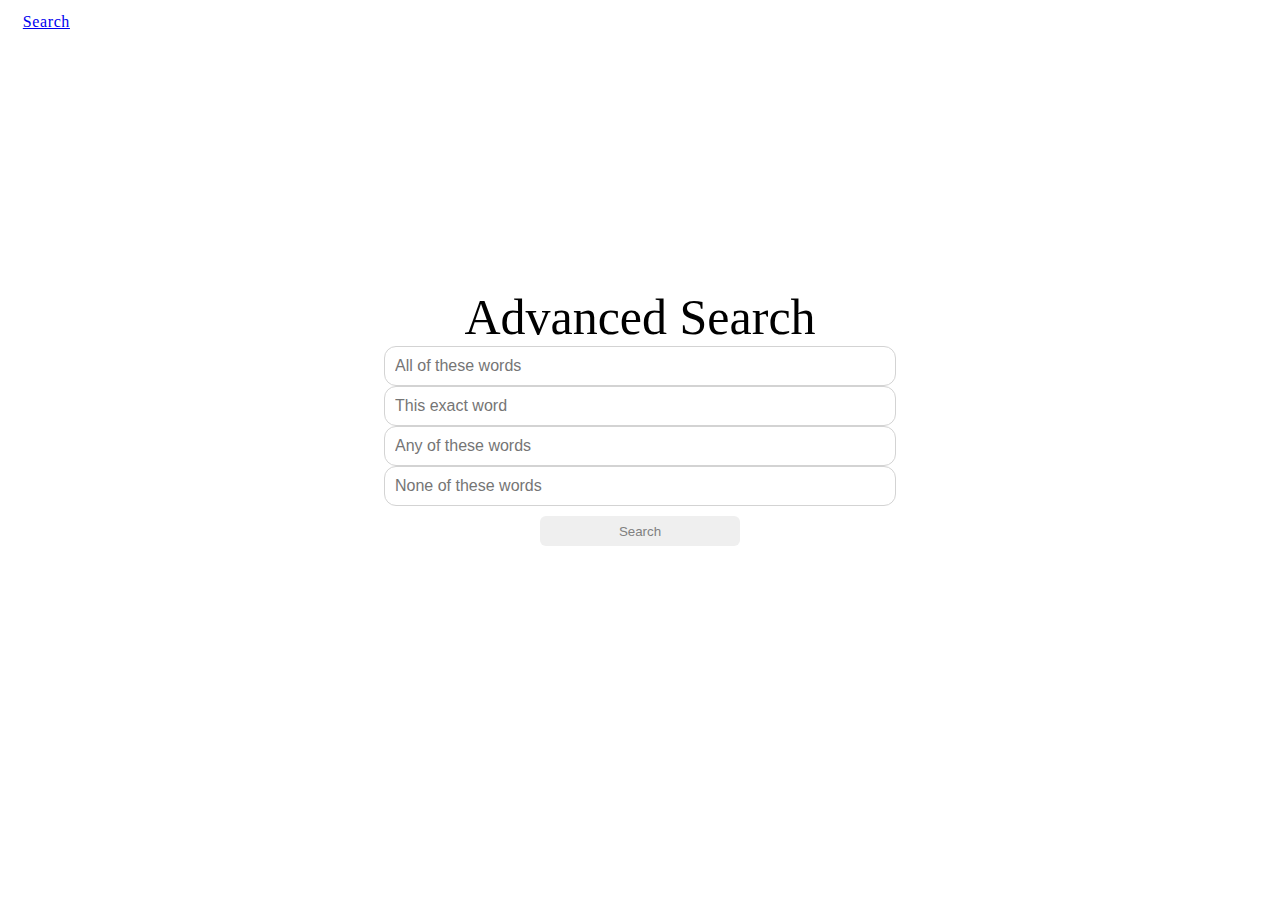
==== advanced.html @ 87a077fe "added 2 pages, made the code easier to understand" ====
<!DOCTYPE html>
<html lang="en">
<head>
    <meta charset="UTF-8">
    <title>Search</title>
    <link rel="stylesheet" href="style.css">
</head>
<body>
    <nav>
        <a href="search.html">Search</a>
    </nav>
    <div id="search">
        <p>Advanced Search</p>
        <form action="https://images.google.com/search">
            <input type="text" name="all" class="searchbar" placeholder="All of these words">
            <input type="text" name="exact" class="searchbar" placeholder="This exact word">
            <input type="text" name="any" class="searchbar" placeholder="Any of these words">
            <input type="text" name="none" class="searchbar" placeholder="None of these words">
            <div class="container">
                <button type="submit" value="search">Search</button>
            </div>
        </form>
    </div>
</body>
</html>
---- style.css ----
* {
    box-sizing: border-box;
    outline: none;
    margin: 0;
    padding: 0;
}

html, body {
    height: 100%;
}

p {
    font-size: 50px;
}

nav {
    padding: 1%;
    height: 9%;
    letter-spacing: 0.6px;
    display: flex:
}

nav a {
    margin: 10px;
}

form {
    width: 40%;
}

#search {
    display: flex;
    width: 100%;
    height: 90%;
    display: flex;
    align-items: center;
    justify-content: center;
    flex-direction: column;
}

.container {
    margin-bottom: 8em;
    display: flex;
    justify-content: center;
}

.container button {
    margin: 10px;
}

.searchbar {
    width: 100%;
    height: 40px;
    border: 1px solid lightgray;
    border-radius: 12px;
    font-size: 16px;
    padding-left: 10px;
}

.searchbar:hover {
    box-shadow: lightgray 0px 0px 2px 2px;
}

button {
    width: 200px;
    height: 30px;
    border: none;
    border-radius: 6px;
    color: gray;
}

button:hover {
    border: 1px solid lightslategrey;
    cursor: pointer;
    color: #252525;
    box-shadow: lightslategray 0px 0px 1px 1px;
}
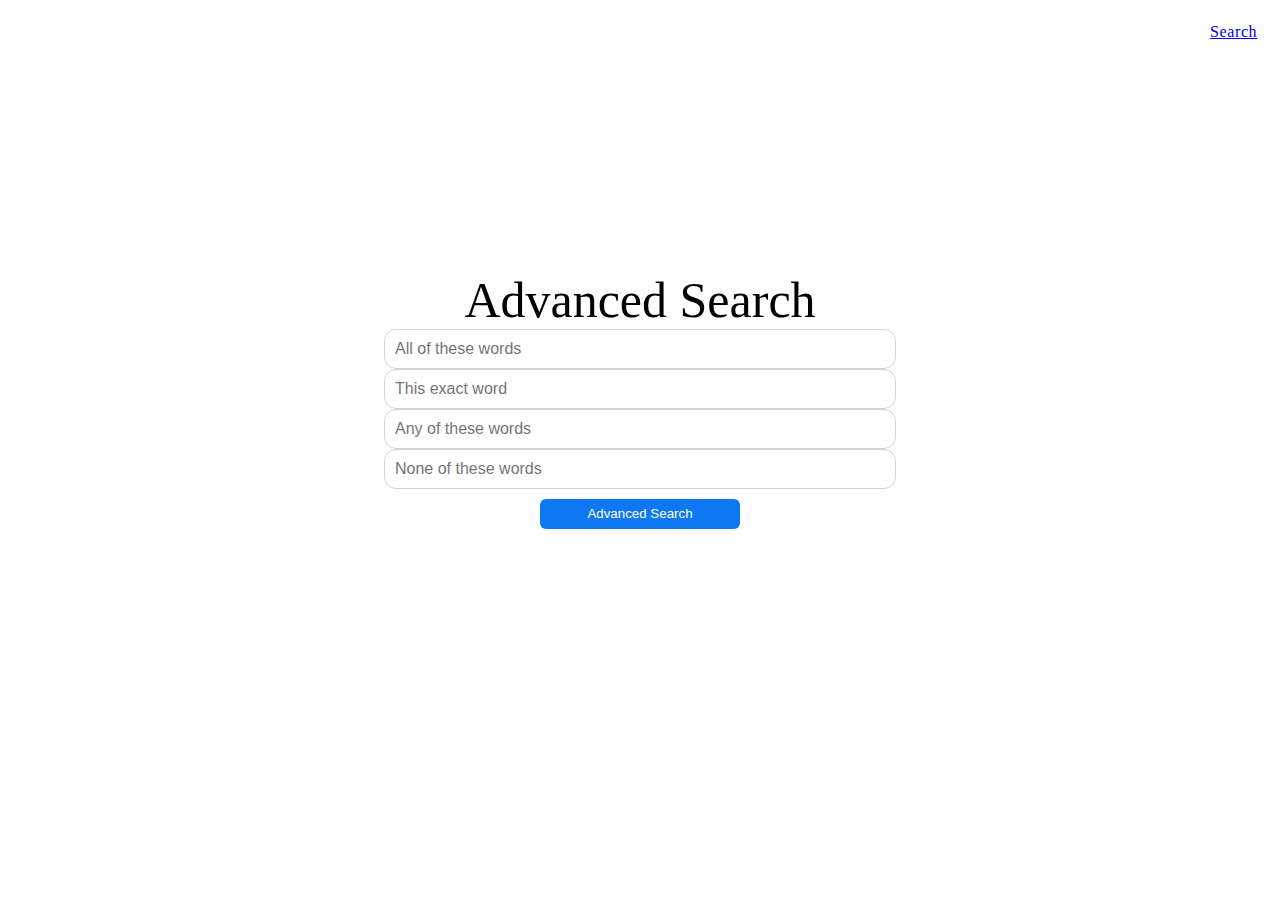
==== commit 76f24c3b: "finish" ====
--- a/advanced.html
+++ b/advanced.html
@@ -1,25 +1,47 @@
 <!DOCTYPE html>
 <html lang="en">
-<head>
-    <meta charset="UTF-8">
+  <head>
+    <meta charset="UTF-8" />
     <title>Search</title>
-    <link rel="stylesheet" href="style.css">
-</head>
-<body>
-    <nav>
-        <a href="search.html">Search</a>
-    </nav>
-    <div id="search">
-        <p>Advanced Search</p>
-        <form action="https://images.google.com/search">
-            <input type="text" name="all" class="searchbar" placeholder="All of these words">
-            <input type="text" name="exact" class="searchbar" placeholder="This exact word">
-            <input type="text" name="any" class="searchbar" placeholder="Any of these words">
-            <input type="text" name="none" class="searchbar" placeholder="None of these words">
-            <div class="container">
-                <button type="submit" value="search">Search</button>
-            </div>
-        </form>
-    </div>
-</body>
-</html>+    <link rel="stylesheet" href="style.css" />
+  </head>
+  <body>
+    <header>
+      <nav>
+        <a href="index.html">Search</a>
+      </nav>
+    </header>
+    <section id="search">
+      <p>Advanced Search</p>
+      <form action="https://images.google.com/search">
+        <input
+          type="text"
+          name="as_q"
+          class="searchbar"
+          placeholder="All of these words"
+        />
+        <input
+          type="text"
+          name="as_epq"
+          class="searchbar"
+          placeholder="This exact word"
+        />
+        <input
+          type="text"
+          name="as_oq"
+          class="searchbar"
+          placeholder="Any of these words"
+        />
+        <input
+          type="text"
+          name="as_eq"
+          class="searchbar"
+          placeholder="None of these words"
+        />
+        <div class="adv">
+          <button type="submit" value="search">Advanced Search</button>
+        </div>
+      </form>
+    </section>
+  </body>
+</html>
--- a/style.css
+++ b/style.css
@@ -1,77 +1,141 @@
 * {
-    box-sizing: border-box;
-    outline: none;
-    margin: 0;
-    padding: 0;
+  box-sizing: border-box;
+  outline: none;
+  margin: 0;
+  padding: 0;
 }
 
-html, body {
-    height: 100%;
+html,
+body {
+  height: 100%;
 }
 
 p {
-    font-size: 50px;
+  font-size: 50px;
 }
 
 nav {
-    padding: 1%;
-    height: 9%;
-    letter-spacing: 0.6px;
-    display: flex:
+  padding: 1%;
+  height: 9%;
+  letter-spacing: 0.6px;
+  display: flex;
+  flex-direction: row-reverse;
 }
 
 nav a {
-    margin: 10px;
+  margin: 10px;
 }
 
 form {
-    width: 40%;
+  width: 40%;
+}
+
+@media (min-width: 726px) and (max-width: 1024px) {
+  form {
+    width: 50%;
+  }
+}
+
+@media (min-width: 320px) and (max-width: 726px) {
+  form {
+    width: 70%;
+  }
+}
+
+@media (min-width: 0px) and (max-width: 320px) {
+  form {
+    width: 80%;
+  }
 }
 
 #search {
-    display: flex;
-    width: 100%;
-    height: 90%;
-    display: flex;
-    align-items: center;
-    justify-content: center;
-    flex-direction: column;
+  display: flex;
+  width: 100%;
+  height: 90%;
+  display: flex;
+  align-items: center;
+  justify-content: center;
+  flex-direction: column;
 }
 
 .container {
-    margin-bottom: 8em;
-    display: flex;
-    justify-content: center;
+  margin-bottom: 8em;
+  display: flex;
+  justify-content: center;
 }
 
 .container button {
-    margin: 10px;
+  margin: 10px;
+  width: 200px;
+  height: 30px;
+  border: none;
+  border-radius: 6px;
+  color: gray;
+}
+
+.container button:hover {
+  border: 1px solid #BBBBBB;
+  cursor: pointer;
+  color: #252525;
+  box-shadow: #CCCCCC 0px 0px 1px 1px;
+}
+
+.relative {
+  position: relative;
 }
 
 .searchbar {
-    width: 100%;
-    height: 40px;
-    border: 1px solid lightgray;
-    border-radius: 12px;
-    font-size: 16px;
-    padding-left: 10px;
+  width: 100%;
+  height: 40px;
+  border: 1px solid lightgray;
+  border-radius: 12px;
+  font-size: 16px;
+  padding-left: 10px;
 }
 
 .searchbar:hover {
-    box-shadow: lightgray 0px 0px 2px 2px;
+  box-shadow: lightgray 0px 0px 2px 2px;
 }
 
-button {
-    width: 200px;
-    height: 30px;
-    border: none;
-    border-radius: 6px;
-    color: gray;
+.lupa {
+  position: absolute;
+  top: 0;
+  right: 0;
+  width: inherit;
 }
 
-button:hover {
-    border: 1px solid lightslategrey;
-    cursor: pointer;
-    color: #252525;
-    box-shadow: lightslategray 0px 0px 1px 1px;
-}+.lupa button {
+  height: 32px;
+  width: 32px;
+  margin: 4px;
+  background: url('test.png');
+  border: none;
+  opacity: 50%;
+}
+
+.lupa button:hover {
+  opacity: 70%;
+  cursor: pointer;
+}
+
+.adv {
+  margin-bottom: 8em;
+  display: flex;
+  justify-content: center;
+}
+
+.adv button {
+  background-color: #0D78F1;
+  margin: 10px;
+  width: 200px;
+  height: 30px;
+  border: none;
+  border-radius: 6px;
+  color: white;
+}
+
+.adv button:hover {
+  background-color: #0A6DDE;
+  border: 1px solid blue;
+  cursor: pointer;
+}
